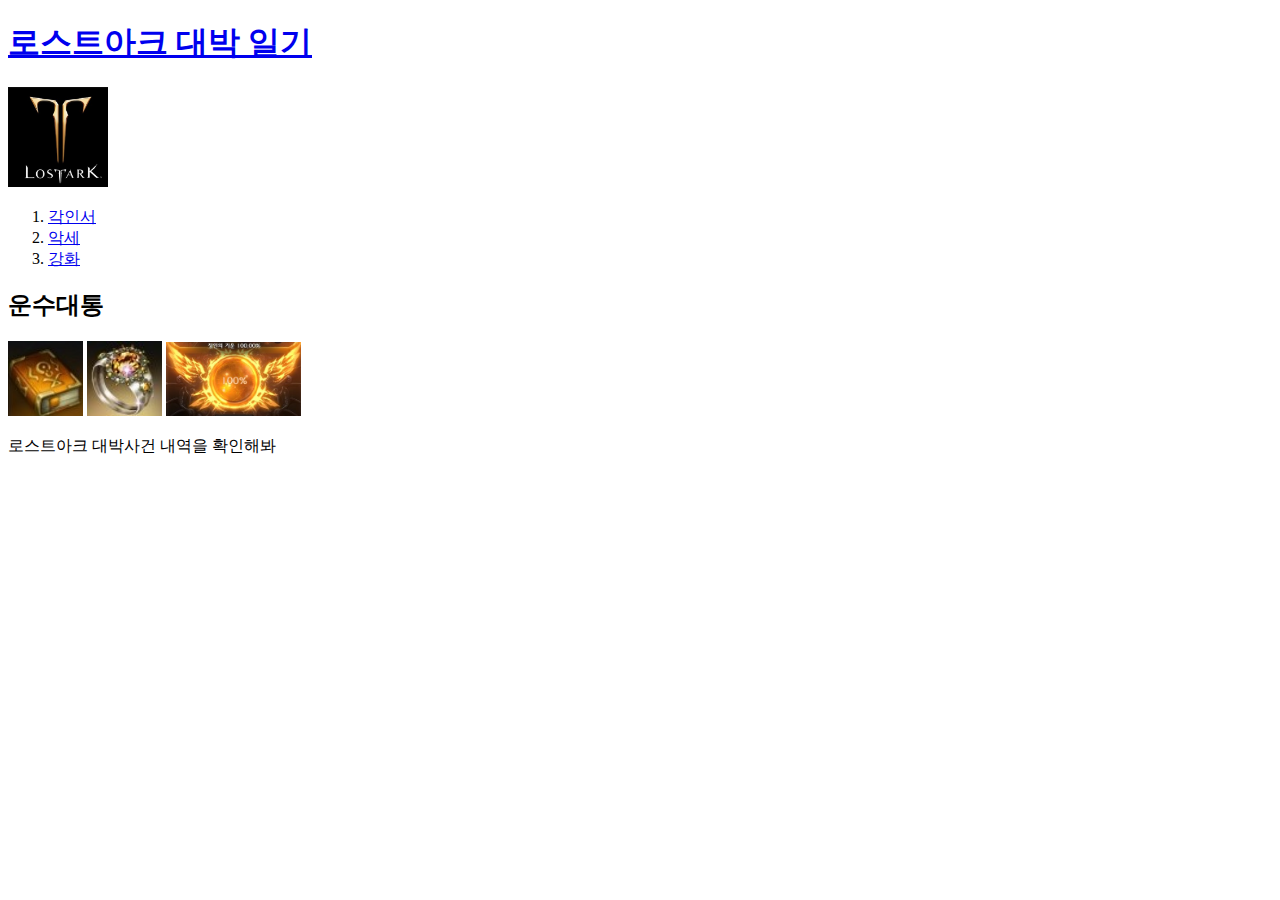
==== index.html @ aad874da "웹사이트 완성!" ====
<!doctype html>
<html>
<head>
    <title>로스트아크 대박 일기</title>
    <meta charset="utf-8">
</head>
<body>
    <h1><a href="index.html">로스트아크 대박 일기</a></h1>
    <a href="https://lostark.game.onstove.com/Main" target="_blank" title="로스트아크 메인 홈페이지"><img src="로아 로고.jpg" width="100"></a>
    <ol>
        <li><a href="1.html">각인서</a></li>
        <li><a href="2.html">악세</a></li>
        <li><a href="3.html">강화</a></li>
    </ol>
    <h2>운수대통</h2>
    <img src="전설 각인서.jpg" width="75"> <img src="고대 악세.jpg" width="75"> <img src="제련 이펙트.jpg" width="135">
    <p>로스트아크 대박사건 내역을 확인해봐</p>
</body>
</html>
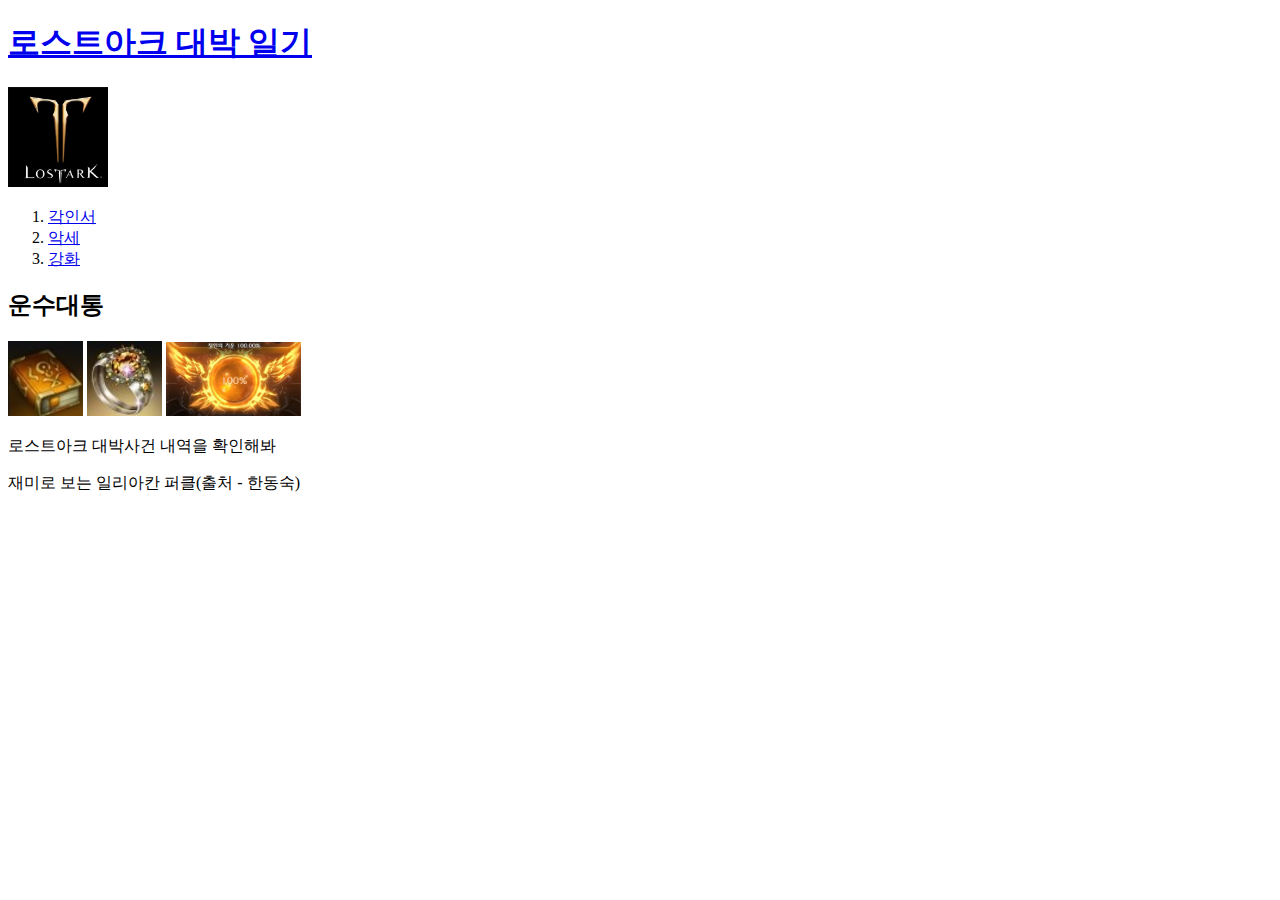
==== commit 1c3e362c: "Add files via upload" ====
--- a/index.html
+++ b/index.html
@@ -15,5 +15,9 @@
     <h2>운수대통</h2>
     <img src="전설 각인서.jpg" width="75"> <img src="고대 악세.jpg" width="75"> <img src="제련 이펙트.jpg" width="135">
     <p>로스트아크 대박사건 내역을 확인해봐</p>
+    <p>
+        재미로 보는 일리아칸 퍼클(출처 - 한동숙)<br>
+        <iframe width="560" height="315" src="https://www.youtube.com/embed/N2d7smE_4iA" title="YouTube video player" frameborder="0" allow="accelerometer; autoplay; clipboard-write; encrypted-media; gyroscope; picture-in-picture" allowfullscreen></iframe>
+    </p>
 </body>
 </html>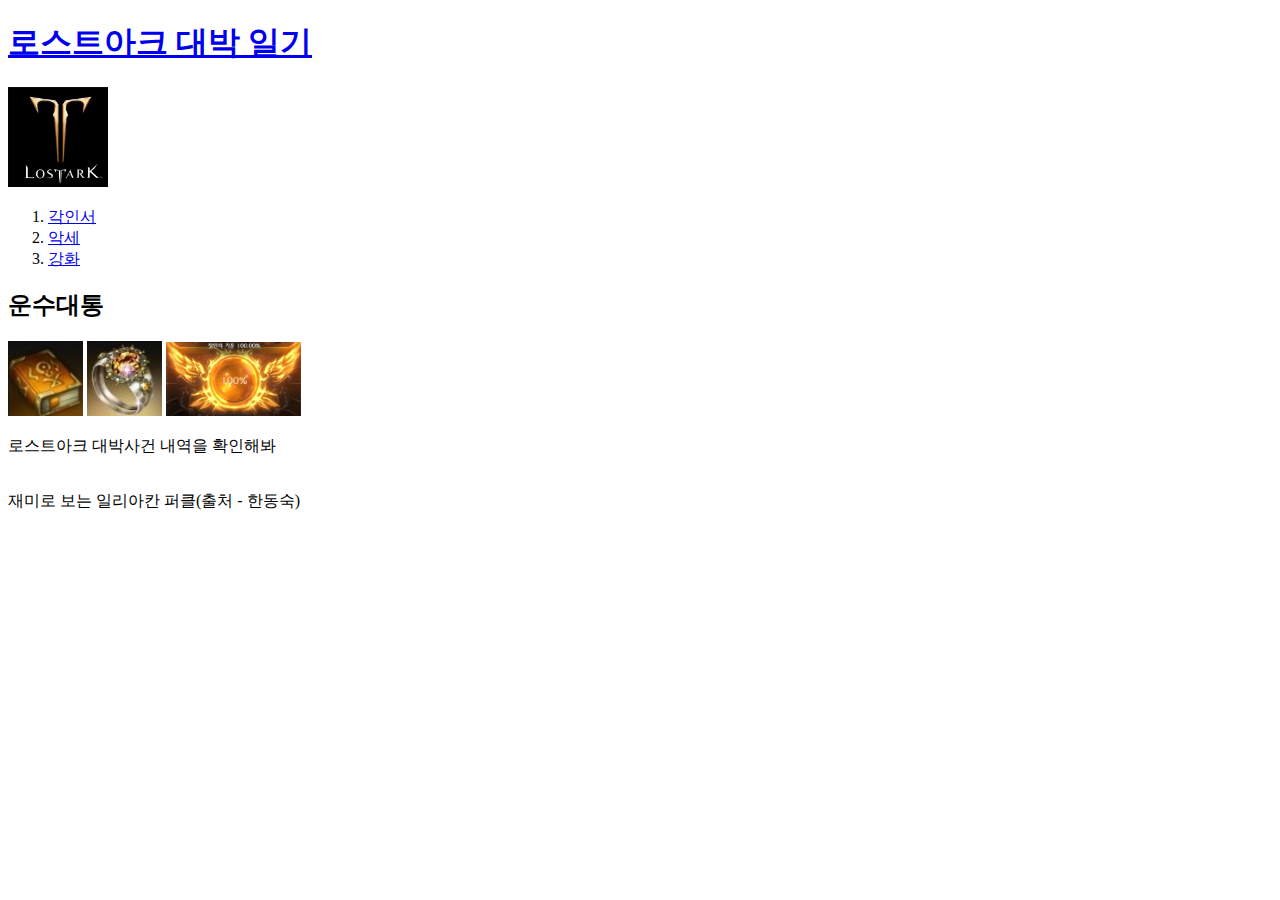
==== commit f27fe631: "댓글 추가" ====
--- a/index.html
+++ b/index.html
@@ -16,8 +16,31 @@
     <img src="전설 각인서.jpg" width="75"> <img src="고대 악세.jpg" width="75"> <img src="제련 이펙트.jpg" width="135">
     <p>로스트아크 대박사건 내역을 확인해봐</p>
     <p>
+        <br>
         재미로 보는 일리아칸 퍼클(출처 - 한동숙)<br>
         <iframe width="560" height="315" src="https://www.youtube.com/embed/N2d7smE_4iA" title="YouTube video player" frameborder="0" allow="accelerometer; autoplay; clipboard-write; encrypted-media; gyroscope; picture-in-picture" allowfullscreen></iframe>
     </p>
+
+    <p>
+        <div id="disqus_thread"></div>
+<script>
+    /**
+    *  RECOMMENDED CONFIGURATION VARIABLES: EDIT AND UNCOMMENT THE SECTION BELOW TO INSERT DYNAMIC VALUES FROM YOUR PLATFORM OR CMS.
+    *  LEARN WHY DEFINING THESE VARIABLES IS IMPORTANT: https://disqus.com/admin/universalcode/#configuration-variables    */
+    /*
+    var disqus_config = function () {
+    this.page.url = PAGE_URL;  // Replace PAGE_URL with your page's canonical URL variable
+    this.page.identifier = PAGE_IDENTIFIER; // Replace PAGE_IDENTIFIER with your page's unique identifier variable
+    };
+    */
+    (function() { // DON'T EDIT BELOW THIS LINE
+    var d = document, s = d.createElement('script');
+    s.src = 'https://lucky-lostark.disqus.com/embed.js';
+    s.setAttribute('data-timestamp', +new Date());
+    (d.head || d.body).appendChild(s);
+    })();
+</script>
+<noscript>Please enable JavaScript to view the <a href="https://disqus.com/?ref_noscript">comments powered by Disqus.</a></noscript>
+    </p>
 </body>
-</html>+</html>
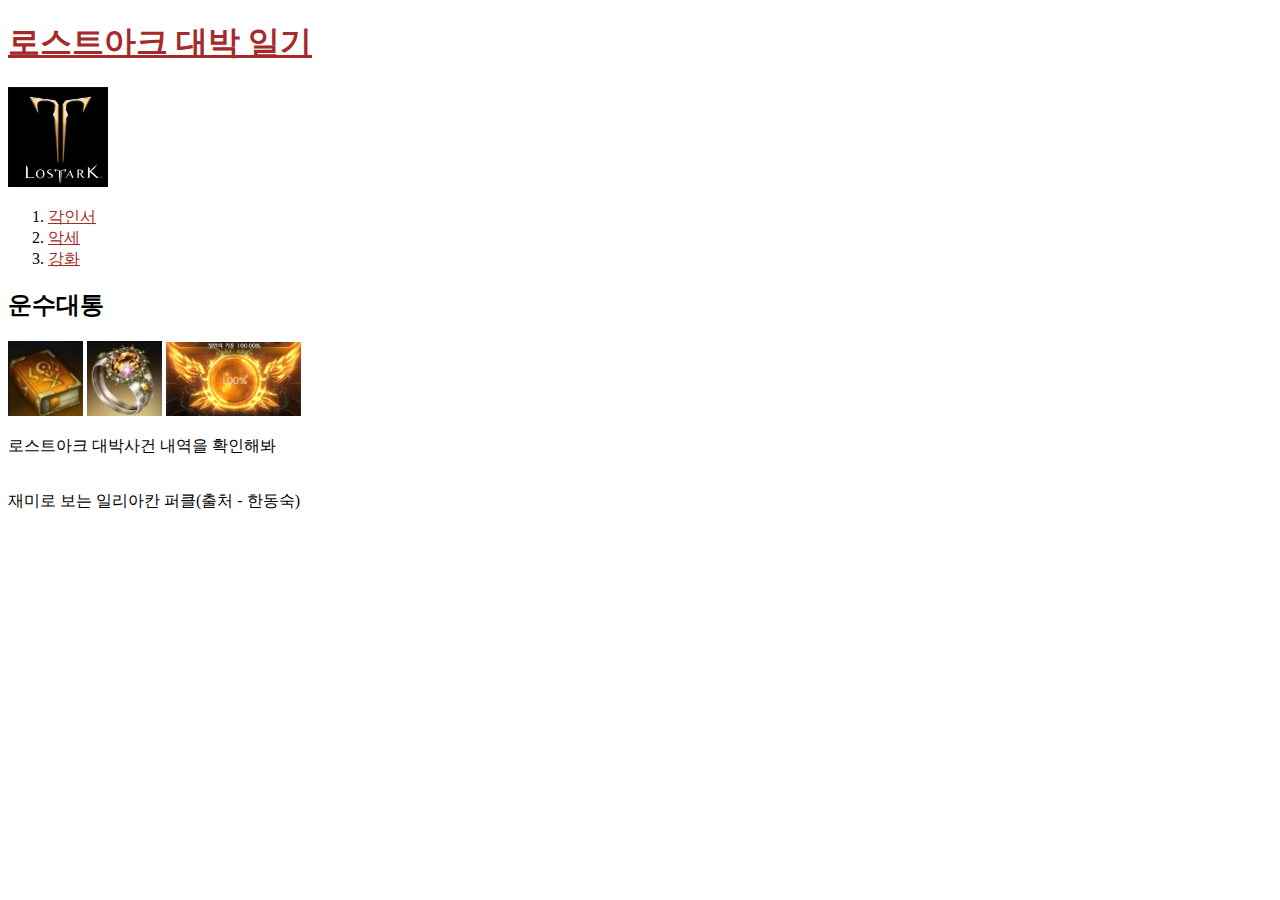
==== commit 7f8c421f: "채팅댓글기능 삭제" ====
--- a/index.html
+++ b/index.html
@@ -3,6 +3,11 @@
 <head>
     <title>로스트아크 대박 일기</title>
     <meta charset="utf-8">
+    <style>
+        a {
+            color:brown;
+        }
+    </style>
 </head>
 <body>
     <h1><a href="index.html">로스트아크 대박 일기</a></h1>
@@ -20,27 +25,5 @@
         재미로 보는 일리아칸 퍼클(출처 - 한동숙)<br>
         <iframe width="560" height="315" src="https://www.youtube.com/embed/N2d7smE_4iA" title="YouTube video player" frameborder="0" allow="accelerometer; autoplay; clipboard-write; encrypted-media; gyroscope; picture-in-picture" allowfullscreen></iframe>
     </p>
-
-    <p>
-        <div id="disqus_thread"></div>
-<script>
-    /**
-    *  RECOMMENDED CONFIGURATION VARIABLES: EDIT AND UNCOMMENT THE SECTION BELOW TO INSERT DYNAMIC VALUES FROM YOUR PLATFORM OR CMS.
-    *  LEARN WHY DEFINING THESE VARIABLES IS IMPORTANT: https://disqus.com/admin/universalcode/#configuration-variables    */
-    /*
-    var disqus_config = function () {
-    this.page.url = PAGE_URL;  // Replace PAGE_URL with your page's canonical URL variable
-    this.page.identifier = PAGE_IDENTIFIER; // Replace PAGE_IDENTIFIER with your page's unique identifier variable
-    };
-    */
-    (function() { // DON'T EDIT BELOW THIS LINE
-    var d = document, s = d.createElement('script');
-    s.src = 'https://lucky-lostark.disqus.com/embed.js';
-    s.setAttribute('data-timestamp', +new Date());
-    (d.head || d.body).appendChild(s);
-    })();
-</script>
-<noscript>Please enable JavaScript to view the <a href="https://disqus.com/?ref_noscript">comments powered by Disqus.</a></noscript>
-    </p>
 </body>
 </html>
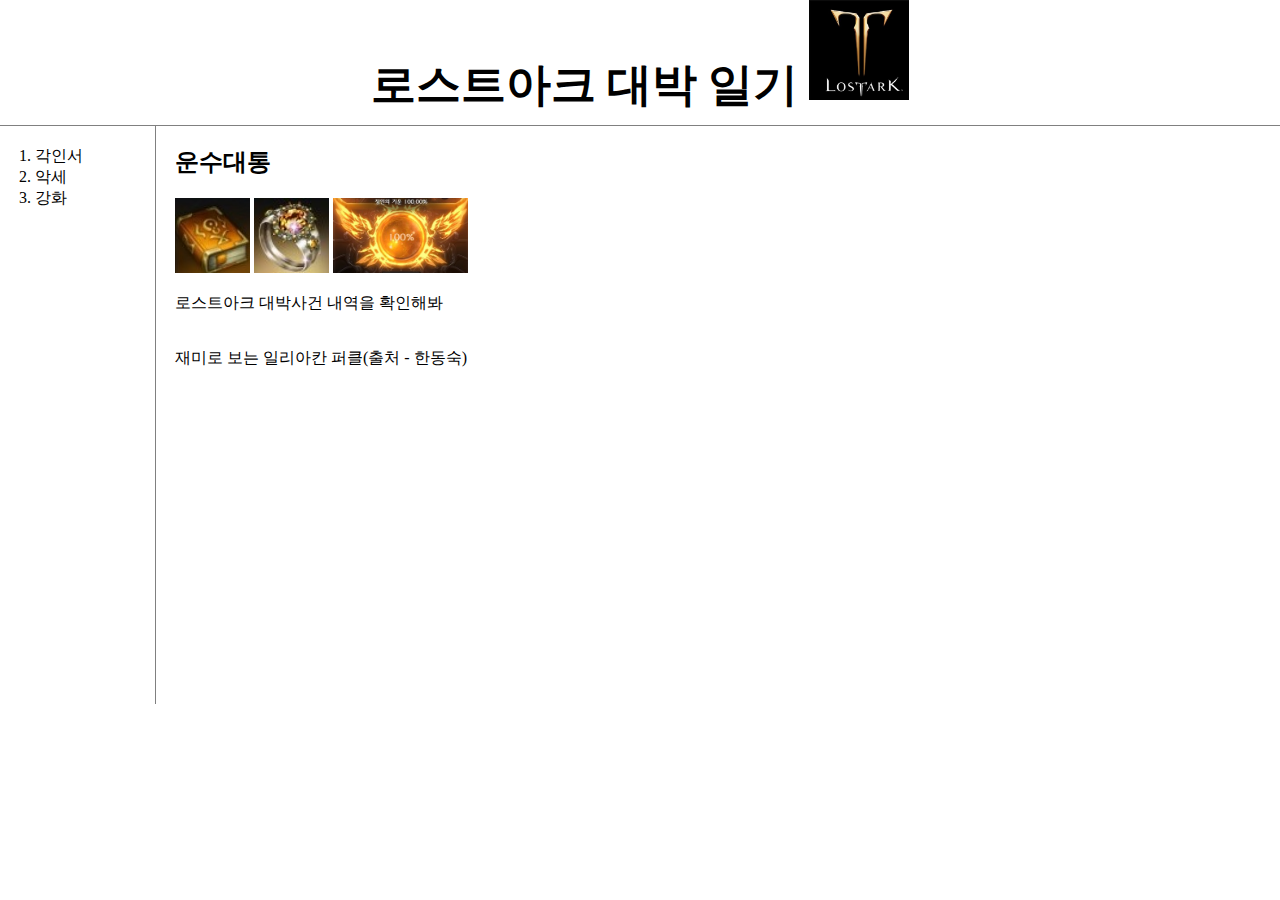
==== commit b76aeb42: "CSS 추가" ====
--- a/index.html
+++ b/index.html
@@ -3,27 +3,28 @@
 <head>
     <title>로스트아크 대박 일기</title>
     <meta charset="utf-8">
-    <style>
-        a {
-            color:brown;
-        }
-    </style>
+    <link rel="stylesheet" href="style.css">
 </head>
 <body>
-    <h1><a href="index.html">로스트아크 대박 일기</a></h1>
-    <a href="https://lostark.game.onstove.com/Main" target="_blank" title="로스트아크 메인 홈페이지"><img src="로아 로고.jpg" width="100"></a>
-    <ol>
-        <li><a href="1.html">각인서</a></li>
-        <li><a href="2.html">악세</a></li>
-        <li><a href="3.html">강화</a></li>
+    <h1><a href="index.html">로스트아크 대박 일기</a> 
+        <a href="https://lostark.game.onstove.com/Main" target="_blank" title="로스트아크 메인 홈페이지"><img src="로아 로고.jpg" width="100"></a></h1>
+    <div id="grid">
+        <ol>
+            <li><a href="1.html" >각인서</a></li>
+            <li><a href="2.html" >악세</a></li>
+            <li><a href="3.html">강화</a></li>
     </ol>
-    <h2>운수대통</h2>
-    <img src="전설 각인서.jpg" width="75"> <img src="고대 악세.jpg" width="75"> <img src="제련 이펙트.jpg" width="135">
-    <p>로스트아크 대박사건 내역을 확인해봐</p>
-    <p>
-        <br>
-        재미로 보는 일리아칸 퍼클(출처 - 한동숙)<br>
-        <iframe width="560" height="315" src="https://www.youtube.com/embed/N2d7smE_4iA" title="YouTube video player" frameborder="0" allow="accelerometer; autoplay; clipboard-write; encrypted-media; gyroscope; picture-in-picture" allowfullscreen></iframe>
-    </p>
+    <div id="article">
+        <h2>운수대통</h2>
+        <img src="전설 각인서.jpg" width="75"> <img src="고대 악세.jpg" width="75"> <img src="제련 이펙트.jpg" width="135">
+        <p>로스트아크 대박사건 내역을 확인해봐</p>
+        <p>
+            <br>
+            재미로 보는 일리아칸 퍼클(출처 - 한동숙)<br>
+            <iframe width="560" height="315" src="https://www.youtube.com/embed/N2d7smE_4iA" title="YouTube video player" 
+            frameborder="0" allow="accelerometer; autoplay; clipboard-write; encrypted-media; gyroscope; picture-in-picture" allowfullscreen></iframe>
+        </p>
+        </div>
+    </div>
 </body>
 </html>
--- a/style.css
+++ b/style.css
@@ -0,0 +1,39 @@
+body{
+    margin:0;
+}
+a {
+    color:black;
+    text-decoration: none;
+}
+h1 {
+    font-size: 45px;
+    text-align: center;
+    border-bottom:1px solid gray;
+    padding-bottom: 10px;
+    margin:0;
+}
+#grid ol {
+    border-right:1px solid gray;
+    width:100px;
+    margin:0;
+    padding:20px;
+    padding-left: 35px;
+}
+#grid{
+    display: grid;
+    grid-template-columns: 150px 1fr;
+}
+#grid #article{
+    padding-left: 25px;
+}
+@media(max-width:600px){
+    #grid{
+    display: block;
+    }
+    #grid ol {
+    border-right:none;
+    }
+    h1 {
+    border-bottom:none;
+    }
+}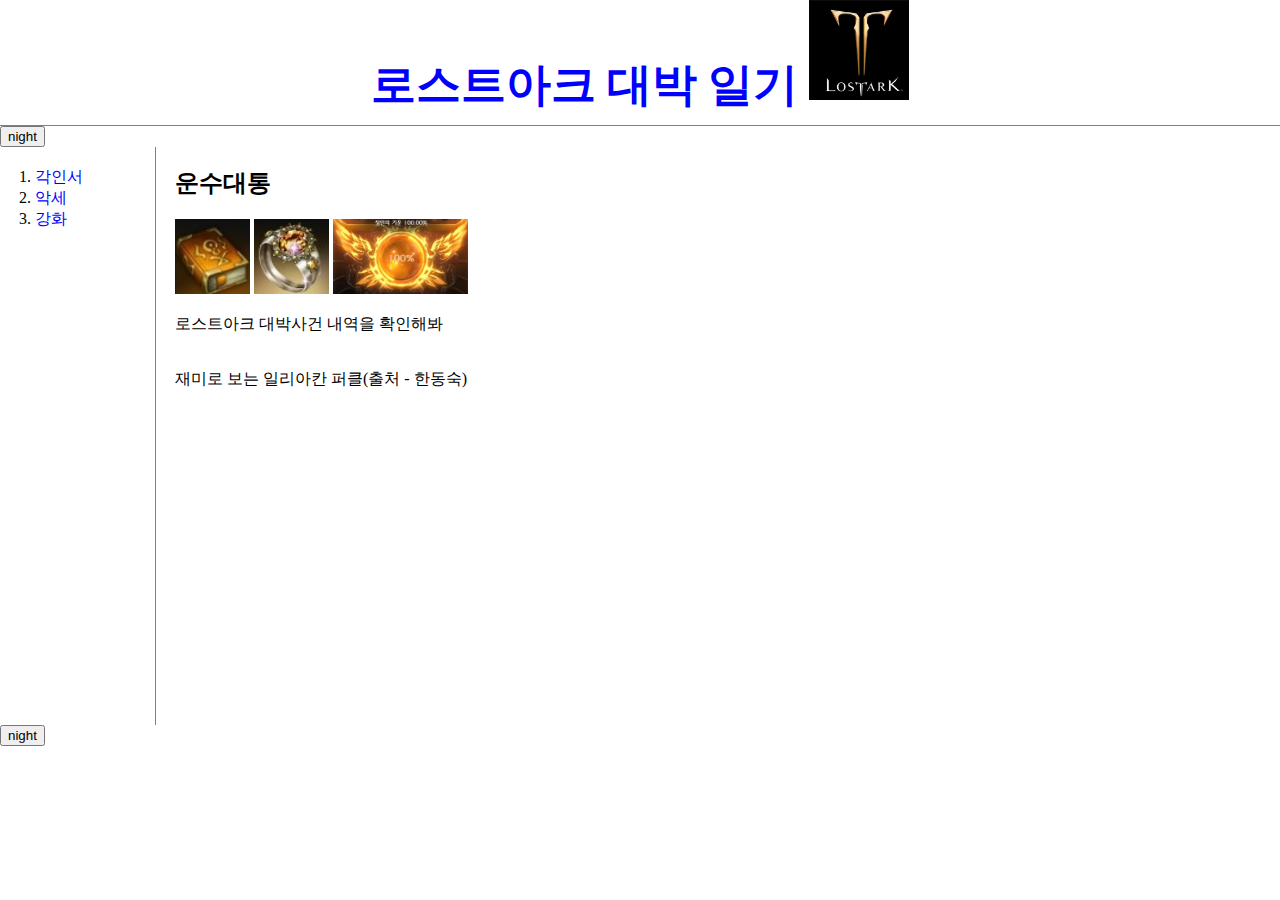
==== commit 972cbf71: "css, javascript-button" ====
--- a/index.html
+++ b/index.html
@@ -6,13 +6,42 @@
     <link rel="stylesheet" href="style.css">
 </head>
 <body>
-    <h1><a href="index.html">로스트아크 대박 일기</a> 
-        <a href="https://lostark.game.onstove.com/Main" target="_blank" title="로스트아크 메인 홈페이지"><img src="로아 로고.jpg" width="100"></a></h1>
+    <h1><a href="index.html" id="title">로스트아크 대박 일기</a> 
+        <a href="https://lostark.game.onstove.com/Main" target="_blank" 
+        title="로스트아크 메인 홈페이지"><img src="로아 로고.jpg" width="100"></a></h1>
+        <input type="button" value="night" onclick="
+        var target = document.querySelector('body');
+        if(this.value === 'night') {
+            target.style.backgroundColor='black';
+            target.style.color='white';
+            document.querySelector('li').style.color='white';
+            this.value = 'day';
+
+            var alist = document.querySelectorAll('a');
+            var i = 0;
+            while (i < alist.length){
+                alist[i].style.color = 'powderblue';
+                i = i+1;
+            }
+        } else {
+            target.style.backgroundColor='white';
+            target.style.color='black';
+            document.querySelector('li').style.color='black';
+            this.value = 'night';
+
+            var alist = document.querySelectorAll('a');
+            var i = 0;
+            while (i < alist.length){
+                alist[i].style.color = 'blue';
+                i = i+1;
+            }
+        }
+    ">
     <div id="grid">
         <ol>
-            <li><a href="1.html" >각인서</a></li>
-            <li><a href="2.html" >악세</a></li>
-            <li><a href="3.html">강화</a></li>
+            <li><a href="1.html" id="li">각인서</a></li>
+            <li><a href="2.html" id="li">악세</a></li>
+            <li><a href="3.html" id="li">강화</a></li>
     </ol>
     <div id="article">
         <h2>운수대통</h2>
@@ -26,5 +55,32 @@
         </p>
         </div>
     </div>
+    <input type="button" value="night" onclick="
+        if(this.value === 'night') {
+            document.querySelector('body').style.backgroundColor='black';
+            document.querySelector('body').style.color='white';
+            document.querySelector('li').style.color='white';
+            this.value = 'day';
+
+            var alist = document.querySelectorAll('a');
+            var i = 0;
+            while (i < alist.length){
+                alist[i].style.color = 'powderblue';
+                i = i+1;
+            }
+        } else {
+            document.querySelector('body').style.backgroundColor='white';
+            document.querySelector('body').style.color='black';
+            document.querySelector('li').style.color='black';
+            this.value = 'night';
+
+            var alist = document.querySelectorAll('a');
+            var i = 0;
+            while (i < alist.length){
+                alist[i].style.color = 'blue';
+                i = i+1;
+            }
+        }
+    ">
 </body>
 </html>
--- a/style.css
+++ b/style.css
@@ -1,5 +1,8 @@
 body{
     margin:0;
+}
+#title, #li  {
+    color:blue;
 }
 a {
     color:black;
